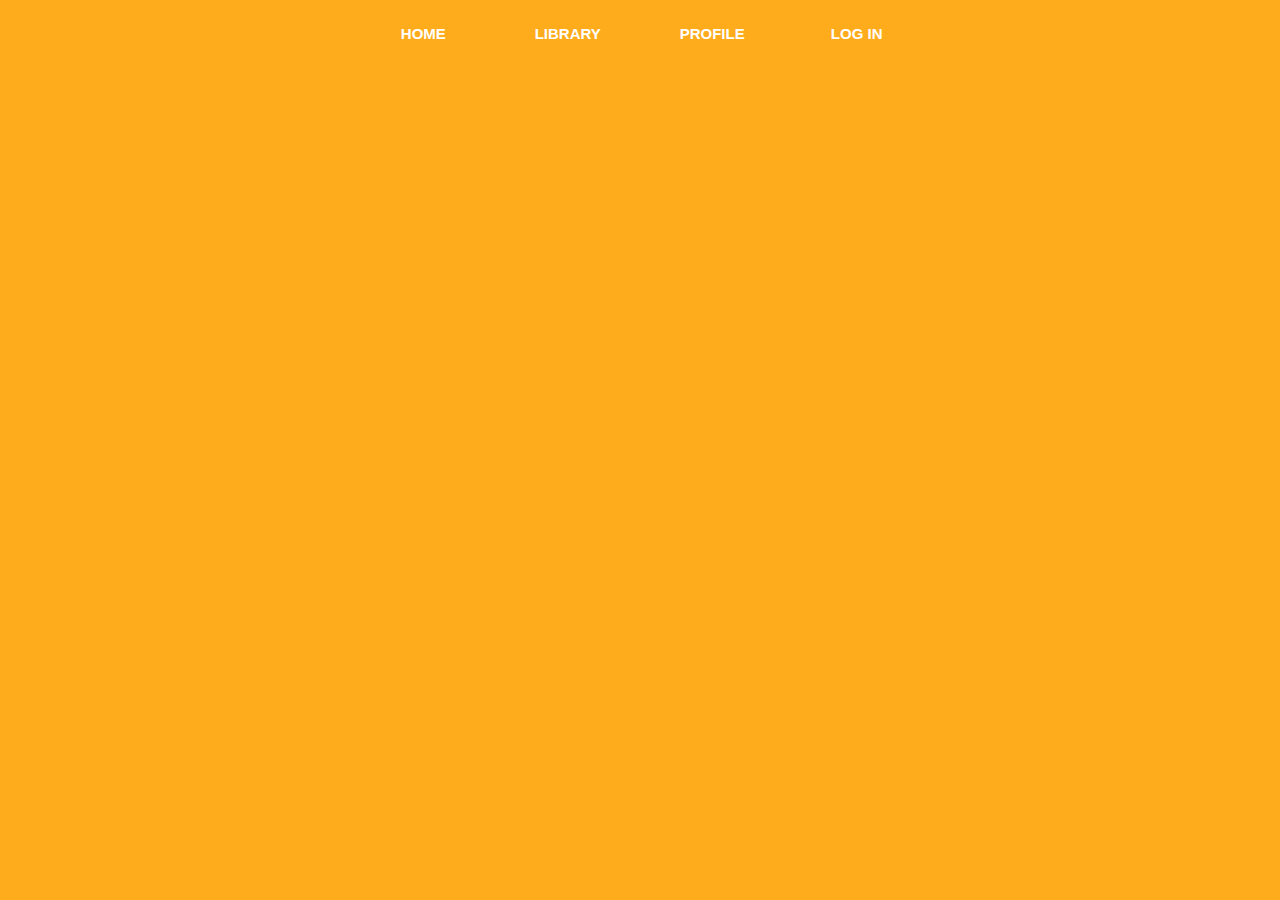
==== library.html @ c0f7c1a6 "Memory game(without timer,score,pause)" ====
<!DOCTYPE html>
<html lang="en">

<head>

    <title>Learn with Blook</title>
    <meta charset="utf-8">
    <meta http-equiv="Permissions-Policy" content="interest-cohort=()">
    <meta name="viewport" content="width=device-width, initial-scale=1">
    <link rel="stylesheet" href="stylesheet.css">
    <link rel="script" href="script.js">
    <link href='https://fonts.googleapis.com/css?family=Archivo Black' rel='stylesheet'>
    <link href='https://fonts.googleapis.com/css?family=Roboto' rel='stylesheet'>
    <link href="https://fonts.googleapis.com/css2?family=Poppins:wght@600&display=swap" rel="stylesheet">
    
</head>
  <body>
        <div class ="navbar">
            <ul>
                <li><a href = "index.html">Home</a></li>
                <li><a href = "library.html">Library</a></li>
                <li><a href = "profile.html">Profile</a></li>
                <li><a href = "login.html">Log In</a></li>
            </ul>
        </div>
---- stylesheet.css ----
body{
    margin: 0;
    padding: 0;
    background: #FFAC1C;
    font-family: Arial;
}

/*Nav bar*/

.navbar{
    height: 30px;
    width: 100%;
    top: 0;
    z-index: 1;
    position: -webkit-sticky;
    position: sticky;
}

.navbar ul{
    list-style: none;
    background: #FFAC1C;
    padding: 0;
    margin: 0;
    text-align: center;
}

.navbar li{
    display: inline-block;

}

.navbar a{
    text-decoration: none;
    color: #fff;
    width: 100px;
    display: block;
    padding: 25px 20px;
    font-size: 15px;
    text-transform: uppercase;
    font-weight: bold;
    text-align: center;
}

.navbar a:hover{
    background: #fea100;
}

/*background*/
.custom-shape-divider-bottom-1674207607 {
    position: absolute;
    bottom: 0;
    left: 0;
    width: 100%;
    overflow: hidden;
    line-height: 0;
    z-index: -2;
}

.custom-shape-divider-bottom-1674207607 svg {
    position: relative;
    display: block;
    width: calc(185% + 1.3px);
    height: 800px;
    transform: rotateY(180deg);
}

.custom-shape-divider-bottom-1674207607 .shape-fill {
    fill: #FFFFFF;
}

/*Landing Page*/

#blook1anim{
    max-width: 800px;
    padding-top: 150px;
    padding-left: 50px;
    margin: 0;
    justify-content: left;
    position: absolute;
}

#landingTopContentTitle {
    display: flex;
    justify-content: right;
    position: absolute;
    top: 50px;
    bottom: 0;
    right: 0;
    left: 0;
    padding-top: 260px;
    padding-right: 130px;
    z-index: -1;
    font-family: 'Archivo Black';
  }

  #landingTopContent {
    display: flex;
    font-size: 25px;
    justify-content: right;
    text-align: center;
    position: absolute;
    top: 50px;
    bottom: 0;
    right: 0;
    left: 0;
    z-index: -1;
    padding-top: 340px;
    padding-right: 120px;
    font-family: 'Roboto';
  }

  /*Homepage*/
  :root {
    --red: hsl(0, 78%, 62%);
    --cyan: hsl(180, 62%, 55%);
    --orange: hsl(34, 97%, 64%);
    --blue: hsl(212, 86%, 64%);
    --varyDarkBlue: hsl(234, 12%, 34%);
    --grayishBlue: hsl(229, 6%, 66%);
    --veryLightGray: hsl(0, 0%, 98%);
    --weight1: 200;
    --weight2: 400;
    --weight3: 600;
}

.attribution { 
    font-size: 11px; text-align: center; 
}
.attribution a { 
    color: hsl(228, 45%, 44%); 
}

h1:first-of-type {
    font-weight: var(--weight1);
    color: var(--varyDarkBlue);

}

h1:last-of-type {
    color: var(--varyDarkBlue);
}

@media (max-width: 400px) {
    h1 {
        font-size: 1.5rem;
    }
}

.header {
    text-align: center;
    line-height: 0.8;
    margin-bottom: 50px;
    margin-top: 100px;
}

.header p {
    margin: 0 auto;
    line-height: 2;
    color: var(--grayishBlue);
}


.box p {
    color: var(--grayishBlue);
}

.box {
    border-radius: 5px;
    box-shadow: 0px 30px 40px -20px var(--grayishBlue);
    padding: 50px;
    margin: 40px;  
}

img {
    float: right;
}

@media (max-width: 450px) {
    .box {
        height: 200px;
    }
}

@media (max-width: 950px) and (min-width: 450px) {
    .box {
        text-align: center;
        height: 180px;
    }
}

.cyan {
    border-top: 3px solid var(--cyan);
}
.red {
    border-top: 3px solid var(--red);
}
.blue {
    border-top: 3px solid var(--blue);
}
.orange {
    border-top: 3px solid var(--orange);
}

h2 {
    color: var(--varyDarkBlue);
    font-weight: var(--weight3);
}


@media (min-width: 950px) {
    .row1-container {
        display: flex;
        justify-content: center;
        align-items: center;
    }
    
    .row2-container {
        display: flex;
        justify-content: center;
        align-items: center;
    }
    .box-down {
        position: relative;
        top: 120px;
    }
    .box {
        width: 20%;
     
    }
    .header p {
        width: 30%;
    }
    
}

#icon{
    overflow-clip-margin: content-box;
    overflow: clip;
    float: right;
    width: 64px;
    height: 64px;
}

/*Sign Up*/
#signupTitle{
    text-align: center;
    font-family: 'Archivo Black';
    font-size: 50px;
    color: white;
    padding-top: 10px;
}

.custom-shape-divider-top-1674389466 {
    position: absolute;
    top: 0;
    left: 0;
    width: 100%;
    overflow: hidden;
    line-height: 0;
}

.custom-shape-divider-top-1674389466 svg {
    position: relative;
    display: block;
    width: calc(106% + 2px);
    height: 112px;
    padding: 0%;
    margin: 0%;
}

.custom-shape-divider-top-1674389466 .shape-fill {
    fill: #FFFFFF;
}

.signupForm{
    display: flex;
    flex-direction: column;
    max-width: 900px;
    width: 100%;
    box-shadow: 0 10px 15px -3px rgb(0 0 0 / 0.1), 0 4px
    6px -4px rgb(0 0 0 / 0.1);
    border-radius: 12px;
    background-color: white;
    margin: auto;
    margin-bottom: 20px;
}

.formLottie{
    display: none;
}

.formContent{
    display: flex;
    flex-direction: column;
    align-items: center;
    padding: 32px;
}

.formHeading{
    text-align: center;
    margin-bottom: 32px;
    font-family: 'Poppins', sans-serif;
}

.formHeading h1{
    font-size: 24px;
    font-weight: 500;
}

.formHeading p{
    font-size: 14px;
}

.inputWrap{
    display: flex;
    flex-direction: column;
    row-gap: 48px;
    column-gap: 20px;
    width: 100%;
}

.input{
    display: flex;
    flex-direction: column;
    position: relative;
}

.input input{
    width: 100%;
    padding: 8px 0;
    border: none;
    border-bottom: 1px solid black;
    font-size: 14px;
    font-family: 'Poppins', sans-serif;
    transition: 300ms ease;
}

.input input:focus{
    outline: none;
    box-shadow: 0 1px 0 0 #fea100;
    border-color: #fea100;
}

.label{
    position: absolute;
    height: 100%;
    display: flex;
    align-items: center;
    transition: 300ms ease;
}

.label label{
    display: block;
    font-size: 15px;
    color: #b0b0b0;
}

.input input:focus + .label,
.input input:not(:placeholder-shown) + .label{
    transform: translateY(-27px);
}

.input input:focus + .label label
.input input:not(:placeholder-shown) + .label label{
    font-weight: 500;
    color: initial;
}

button{
    padding: 12px 18px;
    border: none;
    align-items: center;
    background-color: #fea100;
    color: #fff;
    border-radius: 12px;
    transition: 300ms ease;
}

button:hover{
    cursor: pointer;
    background-color: #FFAC1C;
    box-shadow: 0 10px 15px -3px rgb(0 0 0 / 0.0), 0 4px
    6px -4px rgb(0 0 0 / 0.1);
}

@media(min-width: 900px) {
    .signupForm{
        flex-direction: row;
    }

    .formLottie{
        display: block;
        flex-basis: 45%;
        border-radius: 12px 0 0 12px;
    }

    .formHeading h1{
        font-size: 32px;
    }

    .formHeading p{
        font-size: 16px;
    }

}

/*Memory game*/
#memoryTitle{
    text-align: center;
    font-family: 'Archivo Black';
    font-size: 50px;
}

.wrapper{
    padding: 25px;
    border-radius: 10px;
    background: #F8F8F8;
    box-shadow: 0 10px 30px rgba(0,0,0,0.1);
    margin: auto;
    width: 482px;
  }
  .cards, .card, .view{
    display: flex;
    align-items: center;
    justify-content: center;
  }
  .cards{
    height: 400px;
    width: 400px;
    flex-wrap: wrap;
    justify-content: space-between;
  }
  .cards .card{
    cursor: pointer;
    list-style: none;
    user-select: none;
    position: relative;
    perspective: 1000px;
    transform-style: preserve-3d;
    height: calc(100% / 4 - 10px);
    width: calc(100% / 4 - 10px);
  }
  .card.shake{
    animation: shake 0.35s ease-in-out;
  }
  @keyframes shake {
    0%, 100%{
      transform: translateX(0);
    }
    20%{
      transform: translateX(-13px);
    }
    40%{
      transform: translateX(13px);
    }
    60%{
      transform: translateX(-8px);
    }
    80%{
      transform: translateX(8px);
    }
  }
  .card .view{
    width: 100%;
    height: 100%;
    position: absolute;
    border-radius: 7px;
    background: #fff;
    pointer-events: none;
    backface-visibility: hidden;
    box-shadow: 0 3px 10px rgba(0,0,0,0.1);
    transition: transform 0.25s linear;
  }
  .card .front-view img{
    width: 19px;
  }
  .card .back-view img{
    max-width: 45px;
  }
  .card .back-view{
    transform: rotateY(-180deg);
  }
  .card.flip .back-view{
    transform: rotateY(0);
  }
  .card.flip .front-view{
    transform: rotateY(180deg);
  }
  @media screen and (max-width: 700px) {
    .cards{
      height: 350px;
      width: 350px;
    }
    .card .front-view img{
      width: 17px;
    }
    .card .back-view img{
      max-width: 40px;
    }
  }
  @media screen and (max-width: 530px) {
    .cards{
      height: 300px;
      width: 300px;
    }
    .card .front-view img{
      width: 15px;
    }
    .card .back-view img{
      max-width: 35px;
    }
  }
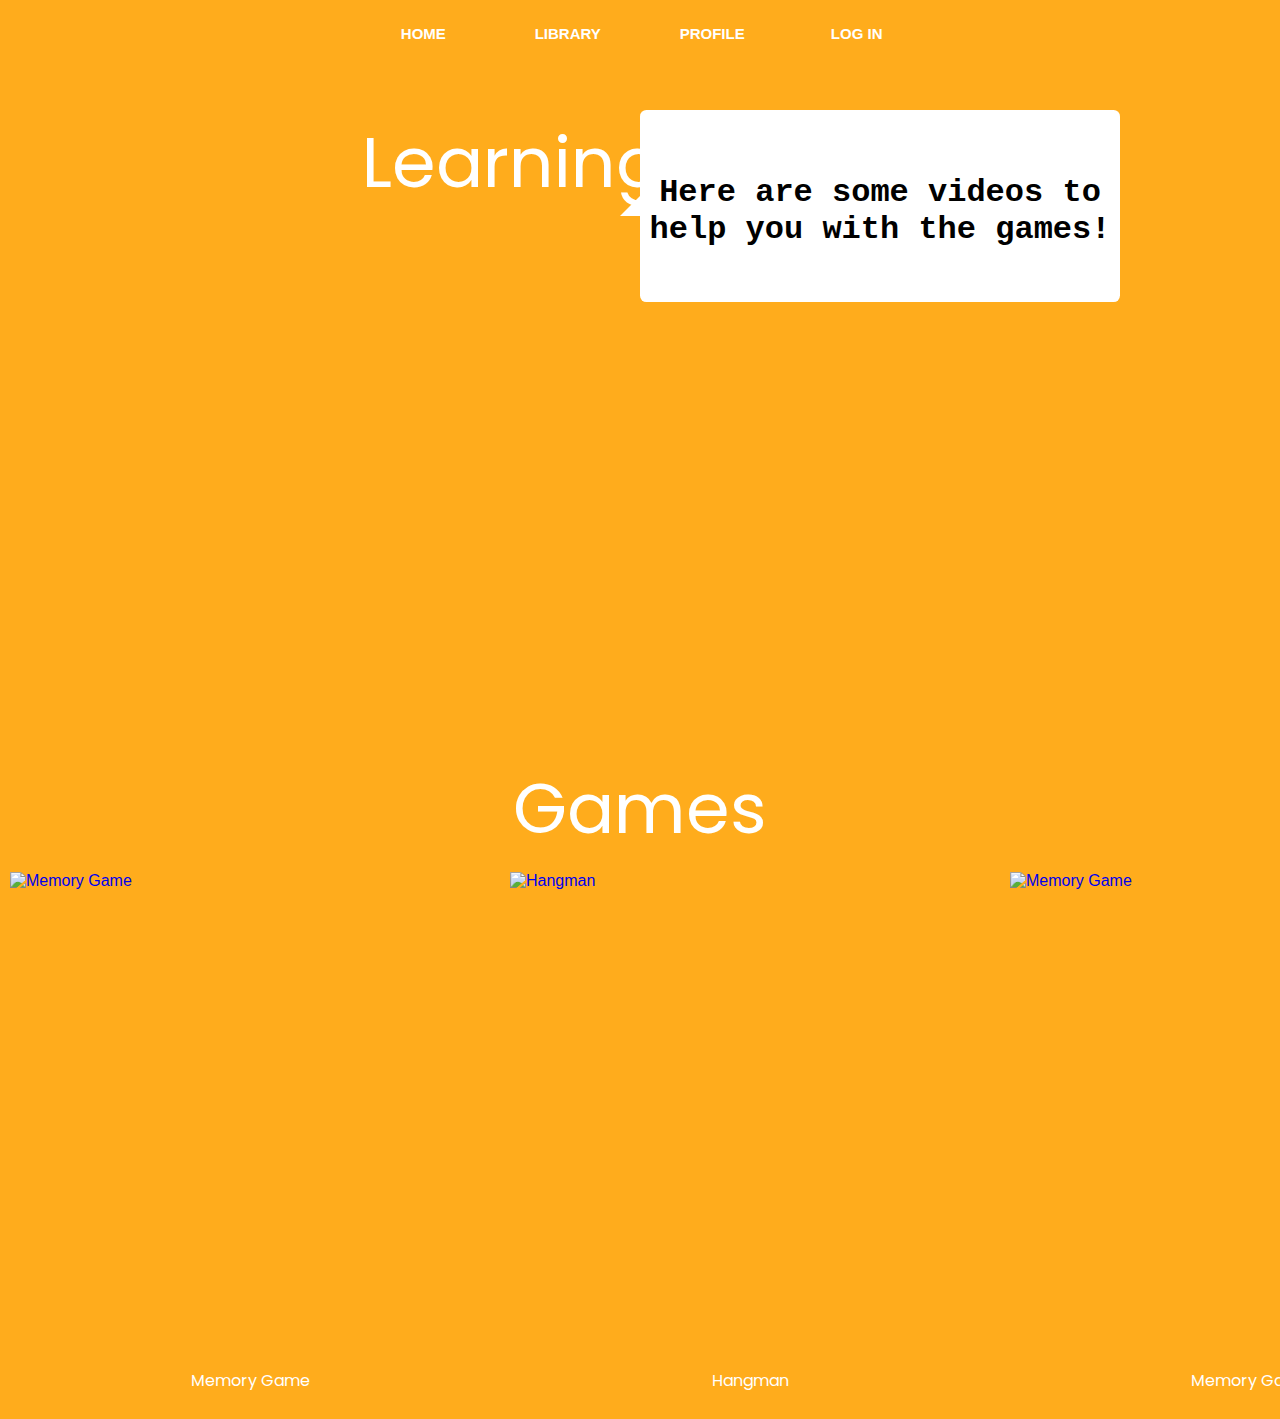
==== commit ec49c2e2: "styling update" ====
--- a/library.html
+++ b/library.html
@@ -8,18 +8,133 @@
     <meta http-equiv="Permissions-Policy" content="interest-cohort=()">
     <meta name="viewport" content="width=device-width, initial-scale=1">
     <link rel="stylesheet" href="stylesheet.css">
-    <link rel="script" href="script.js">
     <link href='https://fonts.googleapis.com/css?family=Archivo Black' rel='stylesheet'>
     <link href='https://fonts.googleapis.com/css?family=Roboto' rel='stylesheet'>
     <link href="https://fonts.googleapis.com/css2?family=Poppins:wght@600&display=swap" rel="stylesheet">
     
 </head>
-  <body>
-        <div class ="navbar">
+  <body style="background-color: #FFAC1C;">
+        <div class ="nav-bar" style="padding-bottom: 80px;">
             <ul>
                 <li><a href = "index.html">Home</a></li>
                 <li><a href = "library.html">Library</a></li>
                 <li><a href = "profile.html">Profile</a></li>
                 <li><a href = "login.html">Log In</a></li>
             </ul>
-        </div>+        </div>
+        <div class="row">
+          <div class="column">
+            <div id="libraryanim">
+              <script src="https://unpkg.com/@lottiefiles/lottie-player@latest/dist/lottie-player.js"></script>
+              <lottie-player src="https://assets5.lottiefiles.com/packages/lf20_a53bvgno.json"  background="transparent"  
+              speed="0.5"  style="width: 470px; height: 450px;"  loop autoplay></lottie-player>
+          </div>
+          </div>
+          <div class="column">
+            <div class="speechBubble">
+            <p style="font-family: 'Courier New', Courier, monospace; font-size: 2rem; font-weight: bold;">Here are some videos to help you with the games!</p>
+          </div>
+          </div>
+        </div>
+
+        <div class="libraryHeader">
+            Learning Videos
+        </div>
+
+        <div class="threeCols">
+
+            <div class="threeCol">
+              <div class="centerContainer">
+                <div class="learningVid">
+                    <iframe height="250" src="https://www.youtube.com/embed/Oogk6h2ReNw" title="YouTube video player" 
+                    frameborder="0" allow="accelerometer; autoplay; clipboard-write; encrypted-media; gyroscope; picture-in-picture; web-share" allowfullscreen></iframe>
+                  </div>
+              </div>
+            </div>
+      
+            <div class="threeCol">
+                <div class="centerContainer">
+                  <div class="learningVid">
+                    <iframe height="250" src="https://www.youtube.com/embed/C1MRVbAytMI" title="YouTube video player" 
+                    frameborder="0" allow="accelerometer; autoplay; clipboard-write; encrypted-media; gyroscope; picture-in-picture; web-share" allowfullscreen></iframe>
+                    </div>
+                </div>
+              </div>
+            
+              <div class="threeCol">
+                <div class="centerContainer">
+                  <div class="learningVid">
+                    <iframe height="250" src="https://www.youtube.com/embed/tCmobF1MjfY" title="YouTube video player" 
+                    frameborder="0" allow="accelerometer; autoplay; clipboard-write; encrypted-media; gyroscope; picture-in-picture; web-share" allowfullscreen></iframe>
+                    </div>
+                </div>
+              </div>
+        </div>
+
+        <div class="threeCols">
+
+            <div class="threeCol">
+              <div class="centerContainer">
+                <div class="learningVid">
+                  <iframe height="250" src="https://www.youtube.com/embed/XApyUQDsSLo" title="YouTube video player" 
+                  frameborder="0" allow="accelerometer; autoplay; clipboard-write; encrypted-media; gyroscope; picture-in-picture; web-share" allowfullscreen></iframe>
+                  </div>
+              </div>
+            </div>
+      
+            <div class="threeCol">
+                <div class="centerContainer">
+                  <div class="learningVid">
+                    <iframe height="250" src="https://www.youtube.com/embed/U3CJv7mt-dw" title="YouTube video player" 
+                    frameborder="0" allow="accelerometer; autoplay; clipboard-write; encrypted-media; gyroscope; picture-in-picture; web-share" allowfullscreen></iframe>
+                    </div>
+                </div>
+              </div>
+            
+              <div class="threeCol">
+                <div class="centerContainer">
+                  <div class="learningVid">
+                    <iframe height="250" src="https://www.youtube.com/embed/ybt2jhCQ3lA" title="YouTube video player" 
+                    frameborder="0" allow="accelerometer; autoplay; clipboard-write; encrypted-media; gyroscope; picture-in-picture; web-share" allowfullscreen></iframe>
+                    </div>
+                </div>
+              </div>
+        </div>
+
+
+        <div class="libraryHeader">
+            Games
+        </div>
+        <div class="threeCols">
+
+            <div class="threeCol">
+              <div class="centerContainer zoom">
+                <a href = "memorygame.html"><img src="Images/Library/Game1.jpg" alt="Memory Game" class="gamepic"></a>
+              </div>
+              <div class="centerContainer">
+                <p class="librarytext">Memory Game</p> 
+              </div>
+            </div>
+      
+            <div class="threeCol">
+                <div class="centerContainer zoom">
+                  <a href = "hangman.html"><img src="Images/Library/Game2.jpg" alt="Hangman" class="gamepic"></a>
+                </div>
+                <div class="centerContainer">
+                  <p class="librarytext">Hangman</p> 
+                </div>
+              </div>
+            
+              <div class="threeCol">
+                <div class="centerContainer zoom">
+                  <a href = "memorygame.html"><img src="Images/Library/Game1.jpg" alt="Memory Game" class="gamepic"></a>
+                </div>
+                <div class="centerContainer">
+                  <p class="librarytext">Memory Game</p> 
+                </div>
+              </div>
+          </div>
+      
+
+</body>
+</html>--- a/stylesheet.css
+++ b/stylesheet.css
@@ -7,7 +7,7 @@
 
 /*Nav bar*/
 
-.navbar{
+.nav-bar{
     height: 30px;
     width: 100%;
     top: 0;
@@ -16,7 +16,7 @@
     position: sticky;
 }
 
-.navbar ul{
+.nav-bar ul{
     list-style: none;
     background: #FFAC1C;
     padding: 0;
@@ -24,12 +24,12 @@
     text-align: center;
 }
 
-.navbar li{
+.nav-bar li{
     display: inline-block;
 
 }
 
-.navbar a{
+.nav-bar a{
     text-decoration: none;
     color: #fff;
     width: 100px;
@@ -41,9 +41,10 @@
     text-align: center;
 }
 
-.navbar a:hover{
+.nav-bar a:hover{
     background: #fea100;
 }
+
 
 /*background*/
 .custom-shape-divider-bottom-1674207607 {
@@ -109,6 +110,7 @@
     font-family: 'Roboto';
   }
 
+
   /*Homepage*/
   :root {
     --red: hsl(0, 78%, 62%);
@@ -404,8 +406,50 @@
 
 }
 
+
+/*Library page*/
+#libraryanim{
+    max-width: 100px;
+    margin: 0;
+    justify-content: center;
+    padding-left: 15rem;
+}
+
+.row {
+  display: flex;
+}
+
+.column {
+  flex: 50%;
+}
+
+.speechBubble {
+  padding-top: 2rem;
+	position: absolute;
+	background: #ffffff;
+	border-radius: .4em;
+  width: 30rem;
+  height: 10rem;
+  text-align: center;
+}
+
+.speechBubble:after {
+	content: '';
+	position: absolute;
+	left: 0;
+	top: 50%;
+	width: 0;
+	height: 0;
+	border: 20px solid transparent;
+	border-right-color: #ffffff;
+	border-left: 0;
+	border-bottom: 0;
+	margin-top: -10px;
+	margin-left: -20px;
+}
+
 /*Memory game*/
-#memoryTitle{
+.gameTitle{
     text-align: center;
     font-family: 'Archivo Black';
     font-size: 50px;
@@ -509,4 +553,235 @@
     .card .back-view img{
       max-width: 35px;
     }
-  }+  }
+
+.threeCols {
+    display: flex;
+  }
+  
+  .threeCol {
+    flex: 1;
+    padding: 10px;
+  }
+  
+  @media (max-width: 768px) {
+    /*breakpoint*/
+    .threeCols {
+      flex-direction: column;
+    }
+  }
+
+  .centerContainer {
+    display: flex;
+    justify-content: center;
+  }
+
+  .learningVid{
+    width: 100%;
+    height: 100%;
+    display: flex;
+    flex-direction: column;
+  }
+
+  .gamepic{
+    width:30rem;
+    height: 30rem;
+  }
+
+  .zoom {
+    transition: transform .2s;
+    margin: 0 auto;
+  }
+  
+  .zoom:hover {
+    -ms-transform: scale(1.05); /* IE 9 */
+    -webkit-transform: scale(1.05); /* Safari 3-8 */
+    transform: scale(1.05); 
+  }
+
+  .gamebutton button{
+    position: absolute;
+    background-color: #F8F8F8;
+    color:#fea100;
+    margin: auto;
+}
+
+.librarytext{
+    font-family: Poppins;
+    color: white;
+}
+
+.libraryHeader{
+    font-family: Poppins;
+    color: white;
+    font-size: 70px;
+    text-align: center;
+}
+
+/*Hangman game*/
+#instruction{
+  color: white;
+  text-align: center;
+  font-family:'Gill Sans', 'Gill Sans MT', Calibri, 'Trebuchet MS', sans-serif;
+  font-size: 2rem;
+}
+.game-container{
+  padding: 20px 30px;
+  position: relative;
+  margin: auto;
+  height: 350px;
+  width: 450px;
+}
+
+.figure-container{
+  fill: transparent;
+  stroke: #fff;
+  stroke-width: 4px;
+  stroke-linecap: round;
+}
+
+.figure-part{
+  display: none;
+}
+
+.wrong-letters-container{
+  position: absolute;
+  top: 20px;
+  right: 20px;
+  display: flex;
+  flex-direction: column;
+  text-align: right;
+  color: white;
+  font-family:'Gill Sans', 'Gill Sans MT', Calibri, 'Trebuchet MS', sans-serif;
+}
+
+.wrong-letters-container p{
+  margin: 0 0 5px;
+}
+
+.wrong-letters-container span{
+  font-size: 24px;
+}
+
+.word{
+  display: flex;
+  position: absolute;
+  bottom: 10px;
+  left: 50%;
+  transform: translateX(-50%);
+}
+
+.letter{
+  border-bottom: 3px solid #ffffff;
+  display: inline-flex;
+  font-size: 30px;
+  align-items: center;
+  justify-content: center;
+  margin: 0 3px;
+  height: 50px;
+  width: 20px;
+  color: #FFFFFF;
+}
+
+.popup-container{
+  background-color: #fea100;
+  position: fixed;
+  top: 0;
+  bottom: 0;
+  left: 0;
+  right: 0;
+  display: none;
+  align-items: center;
+  justify-content: center;
+}
+
+.popup{
+  background-color: #fea100;
+  border-radius: 2px;
+  padding: 20px;
+  text-align: center;
+  color: #FFFFFF;
+}
+
+.popup button{
+  cursor: pointer;
+  color: #ffffff;
+  border: 0;
+  margin-top: 20px;
+  padding: 12px 20px;
+  font-size: 2rem;
+}
+
+.popup button:active{
+  transform: scale(0.98);
+}
+
+.popup button:focus{
+  outline: 0;
+}
+
+#final-message{
+  color: #FFFFFF;
+  font-size: 4.2rem;
+}
+
+.notification-container{
+  background-color: rgba(255, 255, 255, 0.3);
+  border-radius: 10px 10px 0 0;
+  padding: 15px 20px;
+  position: absolute;
+  bottom: -50px;
+  transition: transform 0.3s ease-in-out;
+  color: #FFFFFF;
+}
+
+.notification-container p{
+  margin: 0;
+}
+
+.notification-container.show{
+  transform: translateY(-50px);
+}
+
+
+/* BUTTONS */
+.quizbutton {
+  font-size: 1.5rem;
+  padding: 1rem 0;
+  width: 15rem;
+  text-align: center;
+  border: solid #fea100;
+  margin-bottom: 1rem;
+  text-decoration: none;
+  color: #FFAC1C;
+  background-color: white;
+}
+
+.quizbutton:hover {
+  cursor: pointer;
+  box-shadow: 0 10px 15px -3px rgb(0 0 0 / 0.1), 0 4px
+  6px -4px rgb(0 0 0 / 0.1);
+  transform: translateY(-0.1rem);
+  transition: transform 150ms;
+}
+
+.quizbutton[disabled]:hover {
+  cursor: not-allowed;
+  box-shadow: none;
+  transform: none;
+}
+
+/*login*/
+
+.loginForm{
+  display: flex;
+  flex-direction: column;
+  max-width: 900px;
+  width: 100%;
+  box-shadow: 0 10px 15px -3px rgb(0 0 0 / 0.1), 0 4px
+  6px -4px rgb(0 0 0 / 0.1);
+  border-radius: 12px;
+  background-color: white;
+  margin: auto;
+  margin-top: 50px;
+}
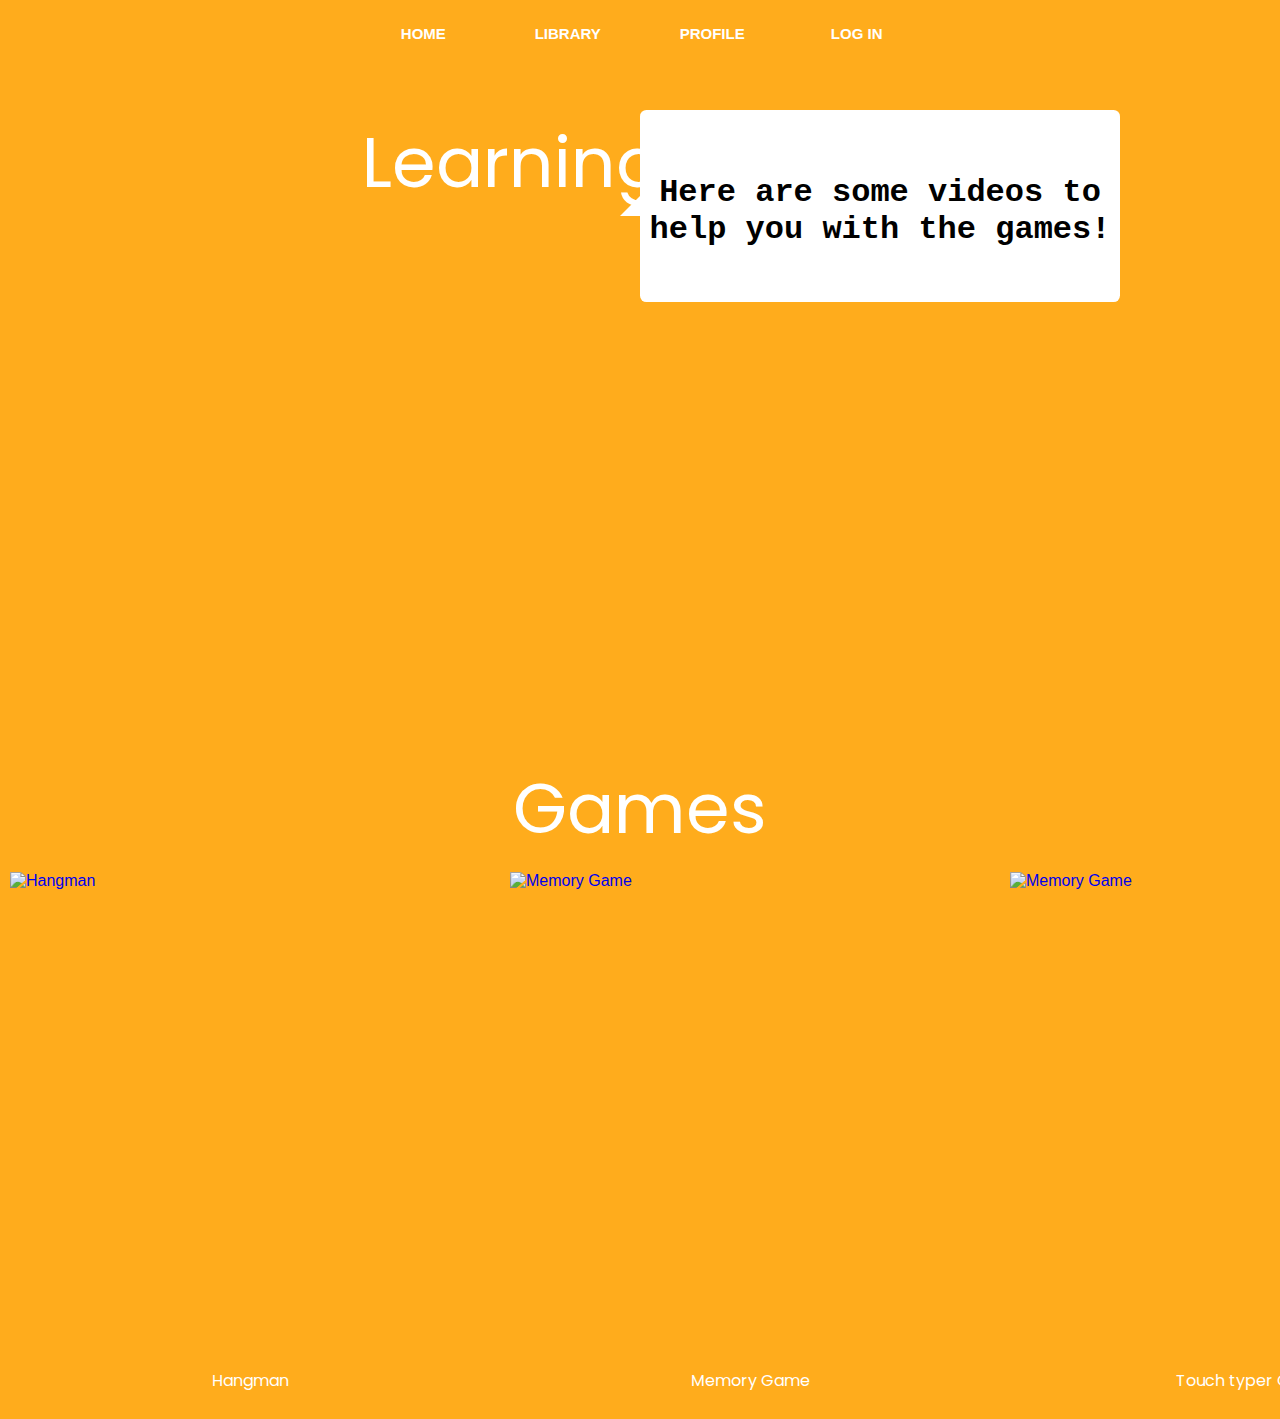
==== commit 9d75f0de: "browser icon update" ====
--- a/library.html
+++ b/library.html
@@ -11,6 +11,7 @@
     <link href='https://fonts.googleapis.com/css?family=Archivo Black' rel='stylesheet'>
     <link href='https://fonts.googleapis.com/css?family=Roboto' rel='stylesheet'>
     <link href="https://fonts.googleapis.com/css2?family=Poppins:wght@600&display=swap" rel="stylesheet">
+    <link rel="icon" href="Images/favicon.ico">
     
 </head>
   <body style="background-color: #FFAC1C;">
@@ -107,24 +108,15 @@
         </div>
         <div class="threeCols">
 
-            <div class="threeCol">
-              <div class="centerContainer zoom">
-                <a href = "memorygame.html"><img src="Images/Library/Game1.jpg" alt="Memory Game" class="gamepic"></a>
-              </div>
-              <div class="centerContainer">
-                <p class="librarytext">Memory Game</p> 
-              </div>
+          <div class="threeCol">
+            <div class="centerContainer zoom">
+              <a href = "hangman.html"><img src="Images/Library/Game2.jpg" alt="Hangman" class="gamepic"></a>
             </div>
+            <div class="centerContainer">
+              <p class="librarytext">Hangman</p> 
+            </div>
+          </div>
       
-            <div class="threeCol">
-                <div class="centerContainer zoom">
-                  <a href = "hangman.html"><img src="Images/Library/Game2.jpg" alt="Hangman" class="gamepic"></a>
-                </div>
-                <div class="centerContainer">
-                  <p class="librarytext">Hangman</p> 
-                </div>
-              </div>
-            
               <div class="threeCol">
                 <div class="centerContainer zoom">
                   <a href = "memorygame.html"><img src="Images/Library/Game1.jpg" alt="Memory Game" class="gamepic"></a>
@@ -133,6 +125,15 @@
                   <p class="librarytext">Memory Game</p> 
                 </div>
               </div>
+            
+              <div class="threeCol">
+                <div class="centerContainer zoom">
+                  <a href = "typinggame.html"><img src="Images/Library/Game3.jpg" alt="Memory Game" class="gamepic"></a>
+                </div>
+                <div class="centerContainer">
+                  <p class="librarytext">Touch typer Quest</p> 
+                </div>
+              </div>
           </div>
       
 
--- a/stylesheet.css
+++ b/stylesheet.css
@@ -106,7 +106,7 @@
     left: 0;
     z-index: -1;
     padding-top: 340px;
-    padding-right: 120px;
+    padding-right: 180px;
     font-family: 'Roboto';
   }
 
@@ -404,6 +404,144 @@
         font-size: 16px;
     }
 
+}
+
+/*Contact us*/
+.contactusContainer{
+  width: 90%;
+  background: #fff;
+  margin: auto;
+  padding: 20px 60px 30px 40px;
+  border-radius: 4px;
+  box-shadow: 0 5px 10px rgba(0, 0, 0, 0.2);
+}
+.contactusContainer .contactusContent{
+  display: flex;
+  align-items: center;
+  justify-content: space-between;
+}
+.contactusContainer .contactusContent .left-side{
+  width: 25%;
+  height: 100%;
+  display: flex;
+  flex-direction: column;
+  align-items: center;
+  justify-content: center;
+  margin-top: 15px;
+  position: relative;
+}
+.contactusContent .left-side::before{
+  content: '';
+  position: absolute;
+  height: 70%;
+  width: 2px;
+  right: -15px;
+  top: 50%;
+  transform: translateY(-50%);
+  background: #fea100;
+}
+.contactusContent .left-side .details{
+  margin: 14px;
+  text-align: center;
+}
+.contactusContent .left-side .details i{
+  font-size: 30px;
+  color: #fea100;
+  margin-bottom: 10px;
+}
+.contactusContent .left-side .details .topic{
+  font-size: 18px;
+  font-weight: 500;
+}
+.contactusContent .left-side .details .text-one,
+.contactusContent .left-side .details .text-two{
+  font-size: 14px;
+  color: #afafb6;
+}
+.contactusContainer .contactusContent .right-side{
+  width: 75%;
+  margin-left: 75px;
+}
+.contactusContent .right-side .topic-text{
+  font-size: 23px;
+  font-weight: 600;
+  color: black;
+  padding: 1rem;
+}
+.right-side .input-box{
+  height: 50px;
+  width: 100%;
+  margin: 12px 0;
+}
+.right-side .input-box input,
+.right-side .input-box textarea{
+  height: 100%;
+  width: 100%;
+  border: none;
+  outline: none;
+  font-size: 16px;
+  background: #F0F1F8;
+  border-radius: 6px;
+  padding: 0 15px;
+  resize: none;
+}
+.right-side .message-box{
+  min-height: 110px;
+}
+.right-side .input-box textarea{
+  padding-top: 6px;
+}
+.right-side .button{
+  display: inline-block;
+  margin-top: 12px;
+}
+.right-side .button input[type="button"]{
+  color: #fff;
+  font-size: 18px;
+  outline: none;
+  border: none;
+  padding: 8px 16px;
+  border-radius: 6px;
+  background: #fea100;
+  cursor: pointer;
+  transition: all 0.3s ease;
+}
+.button input[type="button"]:hover{
+  background: #ffc156;
+}
+
+@media (max-width: 950px) {
+  .contactusContainer{
+    width: 90%;
+    padding: 30px 40px 40px 35px ;
+  }
+  .contactusContainer .contactusContent .right-side{
+   width: 75%;
+   margin-left: 55px;
+}
+}
+@media (max-width: 820px) {
+  .contactusContainer{
+    margin: 40px 0;
+    height: 100%;
+  }
+  .contactusContainer .contactusContent{
+    flex-direction: column-reverse;
+  }
+ .contactusContainer .contactusContent .left-side{
+   width: 100%;
+   flex-direction: row;
+   margin-top: 40px;
+   justify-content: center;
+   flex-wrap: wrap;
+ }
+ .contactusContainer .contactusContent .left-side::before{
+   display: none;
+ }
+ .contactusContainer .contactusContent .right-side{
+   width: 100%;
+   margin-left: 0;
+ }
 }
 
 
